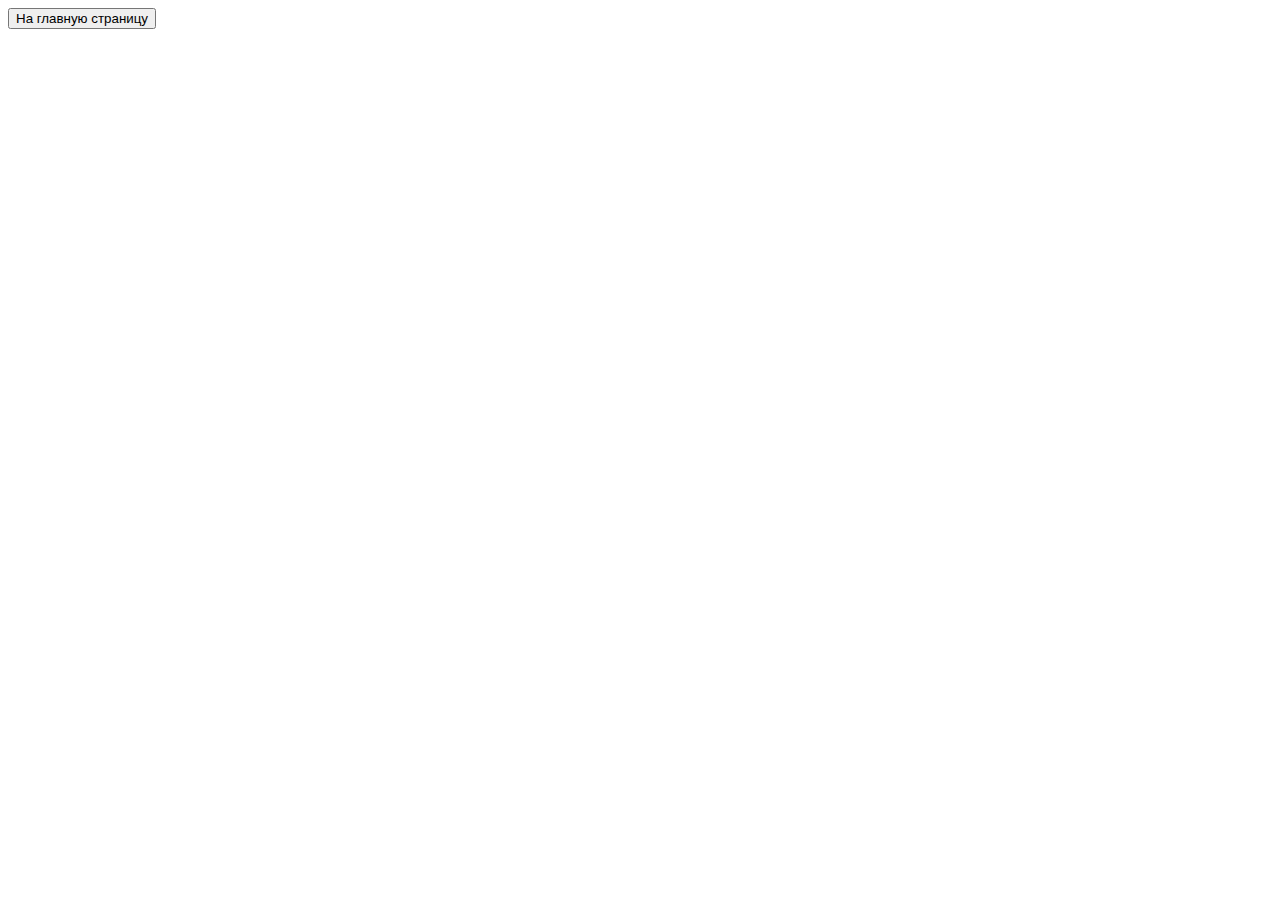
==== HTML/currSubject.html @ 220f0f12 "1" ====
<!DOCTYPE html>
<html lang="en">
<head>
    <meta charset="UTF-8">
    <meta http-equiv="X-UA-Compatible" content="IE=edge">
    <meta name="viewport" content="width=device-width, initial-scale=1.0">

    <title class="title"></title>
    <link rel="icon" href="/MathWeb/img/headPhoto.jpg" type="image/png">
    <link rel="preconnect" href="https://fonts.googleapis.com">
    <link rel="preconnect" href="https://fonts.gstatic.com" crossorigin>
    <link href="https://fonts.googleapis.com/css2?family=PT+Serif&display=swap" rel="stylesheet">
    <link rel="stylesheet" href="/MathWeb/style.css">
</head>
<body class="curr">
    <span class="name"> </span>  <a href="/index.html" class="goHome"> <button class='leave'> На главную страницу</button> </a>

    <div class="allConteynerPr"> </div>

    <p class="qqq"> </p>

    <script src="/MathWeb/JS/baseAndFunctions.js"></script>
    <script src="/MathWeb/JS/index.js"></script>
    <script src="/MathWeb/JS/currSubject.js"></script>
    
</body>
</html>
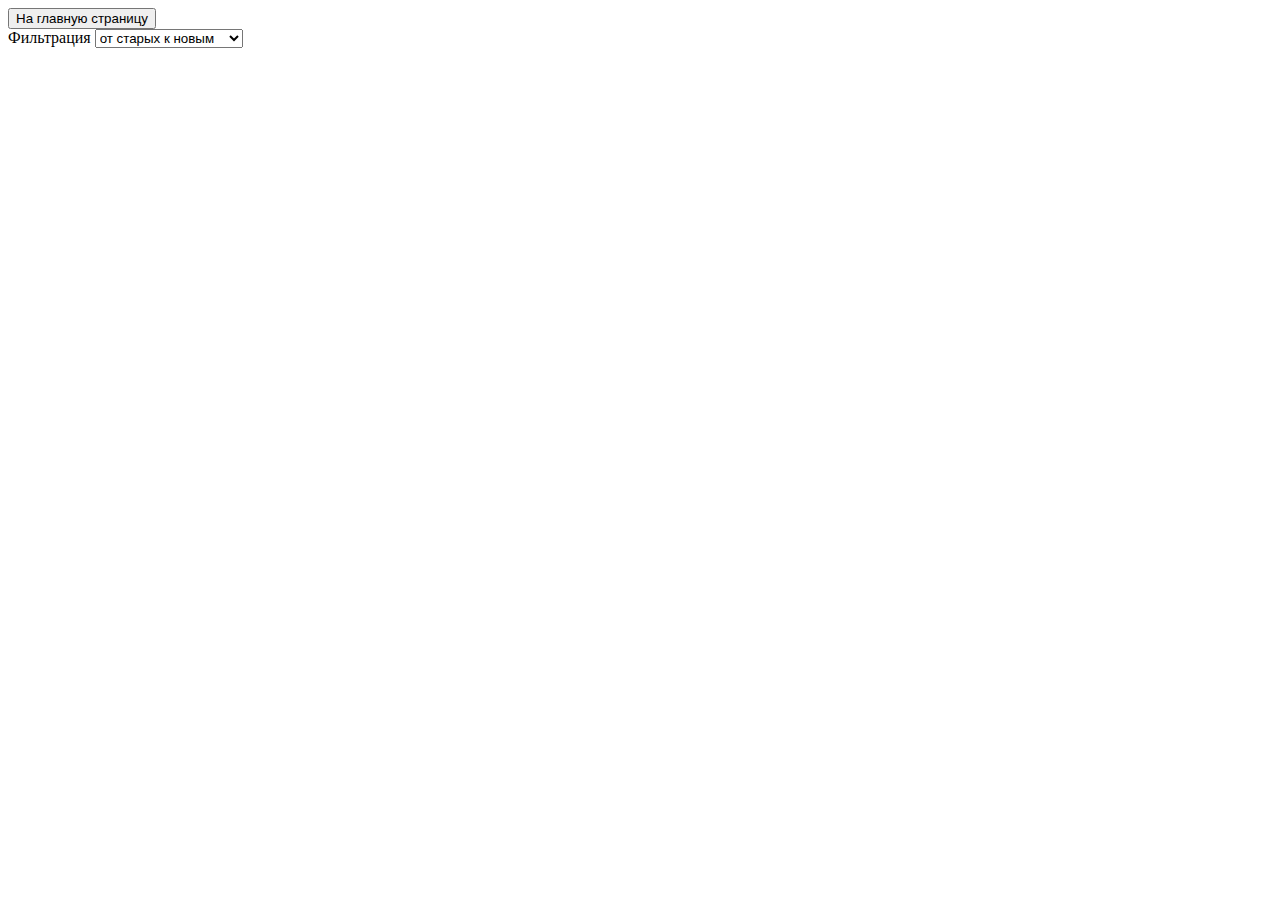
==== commit 735fa718: "rez" ====
--- a/HTML/currSubject.html
+++ b/HTML/currSubject.html
@@ -13,8 +13,17 @@
     <link rel="stylesheet" href="/MathWeb/style.css">
 </head>
 <body class="curr">
-    <span class="name"> </span>  <a href="/index.html" class="goHome"> <button class='leave'> На главную страницу</button> </a>
-
+    <span class="name"> </span>  <a href="/MathWeb/index.html" class="goHome"> <button class='leave'> На главную страницу</button> </a>
+    <div>
+        <span> Фильтрация </span>
+        <select class="optionCurr"> 
+            <option class="option" value="oldToNew"> от старых к новым</option>
+            <option class="option" value="newToOld"> от новых к старым </option>
+            <option class="option" value="easyToHard"> от легких к тяжелым</option>
+            <option class="option" value="hardToEasy"> от тяжелых к легким </option>
+        </select>
+        
+    </div>
     <div class="allConteynerPr"> </div>
 
     <p class="qqq"> </p>
@@ -24,4 +33,4 @@
     <script src="/MathWeb/JS/currSubject.js"></script>
     
 </body>
-</html>+</html>
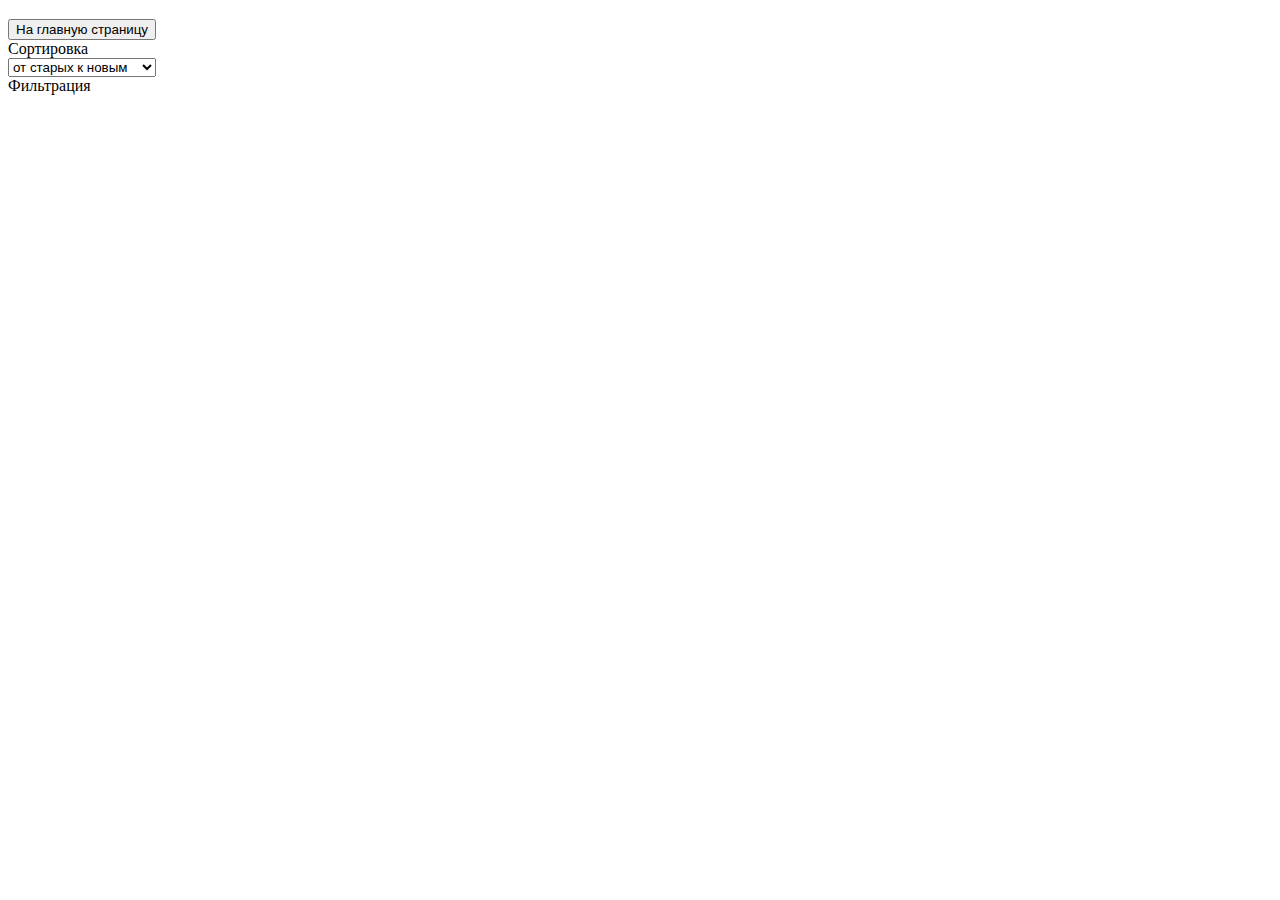
==== commit 55c322c7: "rez" ====
--- a/HTML/currSubject.html
+++ b/HTML/currSubject.html
@@ -13,17 +13,26 @@
     <link rel="stylesheet" href="/MathWeb/style.css">
 </head>
 <body class="curr">
-    <span class="name"> </span>  <a href="/MathWeb/index.html" class="goHome"> <button class='leave'> На главную страницу</button> </a>
+    <h3 class="name"> </h3>  
     <div>
-        <span> Фильтрация </span>
-        <select class="optionCurr"> 
-            <option class="option" value="oldToNew"> от старых к новым</option>
-            <option class="option" value="newToOld"> от новых к старым </option>
-            <option class="option" value="easyToHard"> от легких к тяжелым</option>
-            <option class="option" value="hardToEasy"> от тяжелых к легким </option>
-        </select>
-        
+        <a href="/MathWeb/index.html" class="goHome"> <button class='leave'> На главную страницу</button> </a>
     </div>
+    <div class="flitr">
+        <div>
+            <div class="w900"> Сортировка </div>
+            <select class="optionCurr"> 
+                <option class="option oldToNew" value="oldToNew"> от старых к новым</option>
+                <option class="option newToOld" value="newToOld"> от новых к старым </option>
+                <option class="option easyToHard" value="easyToHard"> от легких к тяжелым</option>
+                <option class="option hardToEasy" value="hardToEasy"> от тяжелых к легким </option>
+            </select>
+        </div>
+        <div class='flitrConteynerByBox'>
+            <div class="w900 fil"> Фильтрация </div>
+        </div>
+
+    </div>
+    
     <div class="allConteynerPr"> </div>
 
     <p class="qqq"> </p>
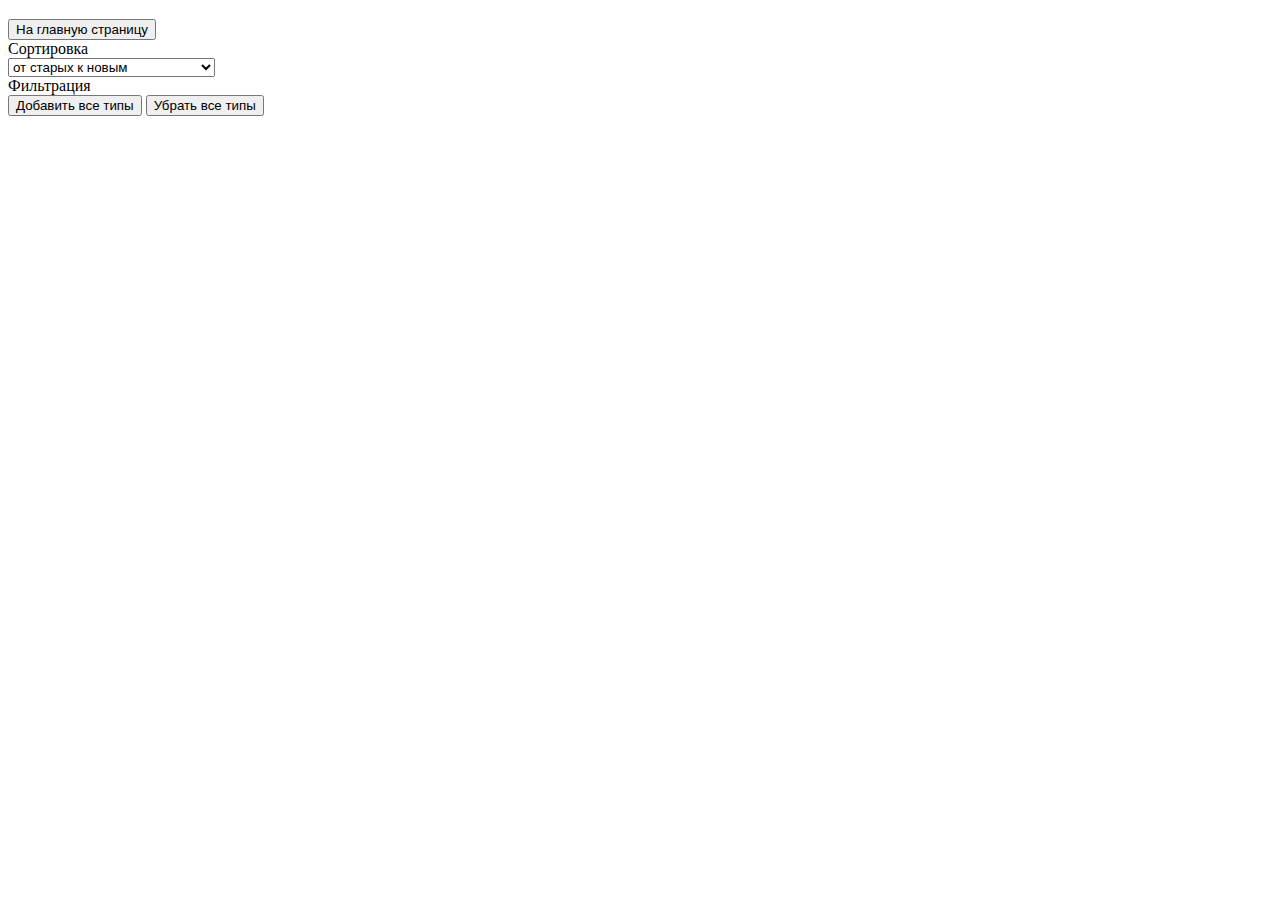
==== commit cd204fb5: "rez" ====
--- a/HTML/currSubject.html
+++ b/HTML/currSubject.html
@@ -18,17 +18,28 @@
         <a href="/MathWeb/index.html" class="goHome"> <button class='leave'> На главную страницу</button> </a>
     </div>
     <div class="flitr">
-        <div>
+        <div class="sort">
             <div class="w900"> Сортировка </div>
             <select class="optionCurr"> 
                 <option class="option oldToNew" value="oldToNew"> от старых к новым</option>
                 <option class="option newToOld" value="newToOld"> от новых к старым </option>
                 <option class="option easyToHard" value="easyToHard"> от легких к тяжелым</option>
                 <option class="option hardToEasy" value="hardToEasy"> от тяжелых к легким </option>
+                <option class="option userEasyToHard" value="userEasyToHard"> решаемость пользователем ↓ </option>
+                <option class="option userHardToEasy" value="userHardToEasy"> решаемость пользователем ↑ </option>
             </select>
         </div>
         <div class='flitrConteynerByBox'>
-            <div class="w900 fil"> Фильтрация </div>
+            <div class="fil">
+                 <div class="w900 filT">Фильтрация </div> 
+            </div>
+            <button class="plusBox"> Добавить все типы </button> 
+            <button class="minusBox"> Убрать все типы</button>
+            
+        </div>
+
+        <div class="sortBox">
+            
         </div>
 
     </div>
@@ -37,9 +48,24 @@
 
     <p class="qqq"> </p>
 
-    <script src="/MathWeb/JS/baseAndFunctions.js"></script>
-    <script src="/MathWeb/JS/index.js"></script>
-    <script src="/MathWeb/JS/currSubject.js"></script>
+    <script src="/MathWeb/JS/baseAndFunctions.js" type="module"></script>
+    <script src="/MathWeb/JS/sortProblem.js" type="module"></script>
+    <script src="/MathWeb/JS/saveProblem.js" type="module"></script>
+    <script src="/MathWeb/JS/currProblem.js" type="module"></script>
+    <script src="/MathWeb/JS/localStorage.js" type="module"></script>
+    <script src="/MathWeb/JS/problemHTML.js" type="module"></script>
+    <script src="/MathWeb/JS/time.js" type="module"></script>
+    <script src="/MathWeb/JS/popUp.js" type="module"></script>
+    <script src="/MathWeb/JS/endVariant.js" type="module"></script>
+    <script src="/MathWeb/JS/daysBeforeExam.js" type="module"></script>
+    <script src="/MathWeb/JS/getLayout.js" type="module"></script>
+    <script src="/MathWeb/JS/eventSendAnswer.js" type="module"></script>
+    <script src="/MathWeb/JS/eventStarSolution.js" type="module"></script>
+    <script src="/MathWeb/JS/changeLayout.js" type="module"></script>
+    <script src="/MathWeb/JS/otherFunctions.js" type="module"></script>
+    <script src="/MathWeb/JS/variantFunctions.js" type="module"></script>
+    <script src="/MathWeb/JS/render.js" type="module"></script>
     
+    <script src="/MathWeb/JS/app.js" type="module"></script>
 </body>
-</html>
+</html>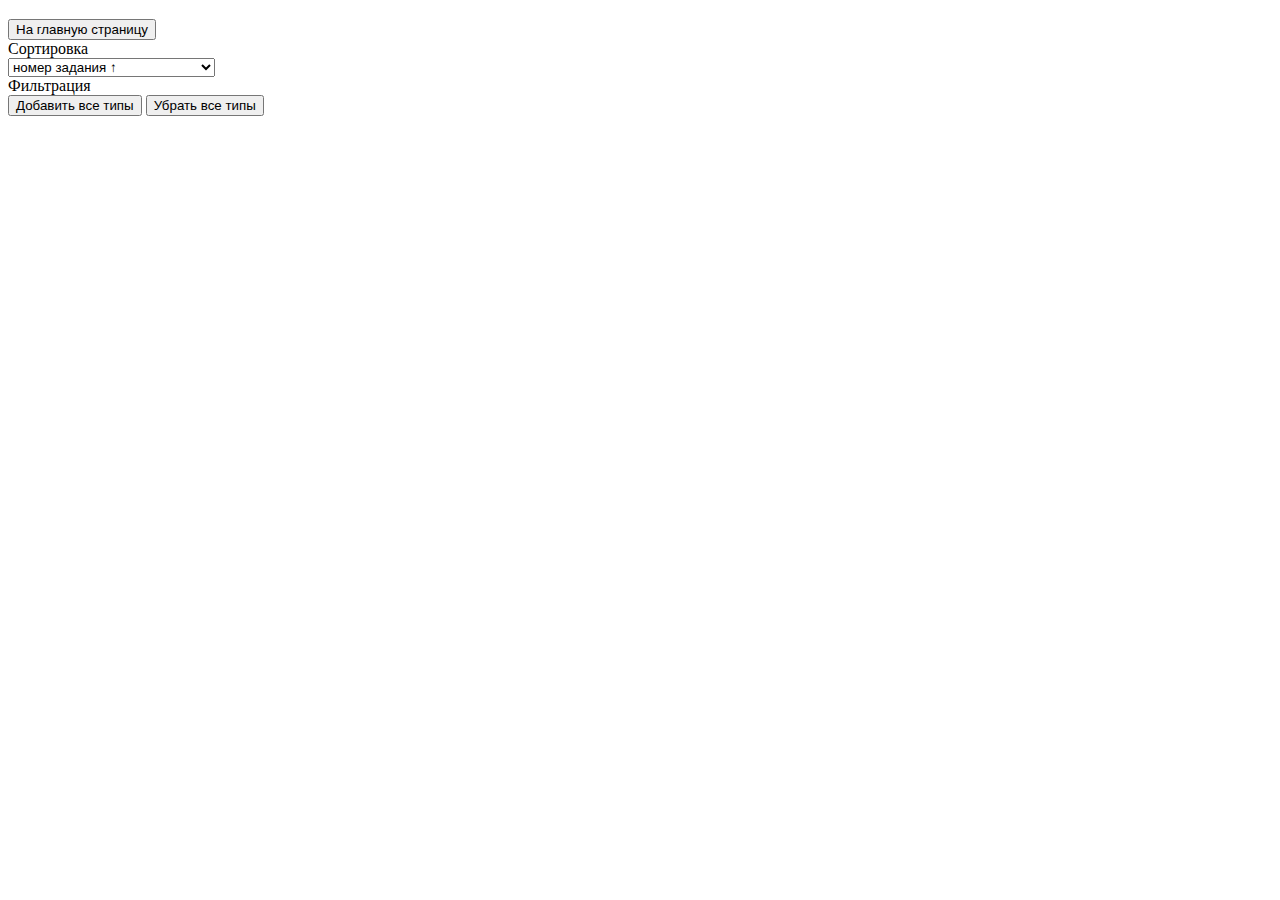
==== commit ca1e73d1: "1" ====
--- a/HTML/currSubject.html
+++ b/HTML/currSubject.html
@@ -10,7 +10,8 @@
     <link rel="preconnect" href="https://fonts.googleapis.com">
     <link rel="preconnect" href="https://fonts.gstatic.com" crossorigin>
     <link href="https://fonts.googleapis.com/css2?family=PT+Serif&display=swap" rel="stylesheet">
-    <link rel="stylesheet" href="/MathWeb/style.css">
+    <link rel="stylesheet" href="/MathWeb/CSS/style.css">
+    <link rel="stylesheet" href="/MathWeb/CSS/normalize.css">
 </head>
 <body class="curr">
     <h3 class="name"> </h3>  
@@ -21,12 +22,14 @@
         <div class="sort">
             <div class="w900"> Сортировка </div>
             <select class="optionCurr"> 
-                <option class="option oldToNew" value="oldToNew"> от старых к новым</option>
-                <option class="option newToOld" value="newToOld"> от новых к старым </option>
-                <option class="option easyToHard" value="easyToHard"> от легких к тяжелым</option>
-                <option class="option hardToEasy" value="hardToEasy"> от тяжелых к легким </option>
+                <option class="option oldToNew" value="oldToNew"> номер задания ↑ </option>
+                <option class="option newToOld" value="newToOld"> номер задания ↓ </option>
+
+                <option class="option easyToHard" value="easyToHard"> сложность ↑ </option>
+                <option class="option hardToEasy" value="hardToEasy"> сложность ↓ </option>
+
+                <option class="option userHardToEasy" value="userHardToEasy"> решаемость пользователем ↑ </option>
                 <option class="option userEasyToHard" value="userEasyToHard"> решаемость пользователем ↓ </option>
-                <option class="option userHardToEasy" value="userHardToEasy"> решаемость пользователем ↑ </option>
             </select>
         </div>
         <div class='flitrConteynerByBox'>
@@ -48,7 +51,7 @@
 
     <p class="qqq"> </p>
 
-    <script src="/MathWeb/JS/baseAndFunctions.js" type="module"></script>
+    <!-- <script src="/MathWeb/JS/baseAndFunctions.js" type="module"></script>
     <script src="/MathWeb/JS/sortProblem.js" type="module"></script>
     <script src="/MathWeb/JS/saveProblem.js" type="module"></script>
     <script src="/MathWeb/JS/currProblem.js" type="module"></script>
@@ -64,8 +67,8 @@
     <script src="/MathWeb/JS/changeLayout.js" type="module"></script>
     <script src="/MathWeb/JS/otherFunctions.js" type="module"></script>
     <script src="/MathWeb/JS/variantFunctions.js" type="module"></script>
-    <script src="/MathWeb/JS/render.js" type="module"></script>
+    <script src="/MathWeb/JS/render.js" type="module"></script> -->
     
-    <script src="/MathWeb/JS/app.js" type="module"></script>
+    <script src="/MathWeb/JS/App.js" type="module"></script>
 </body>
 </html>